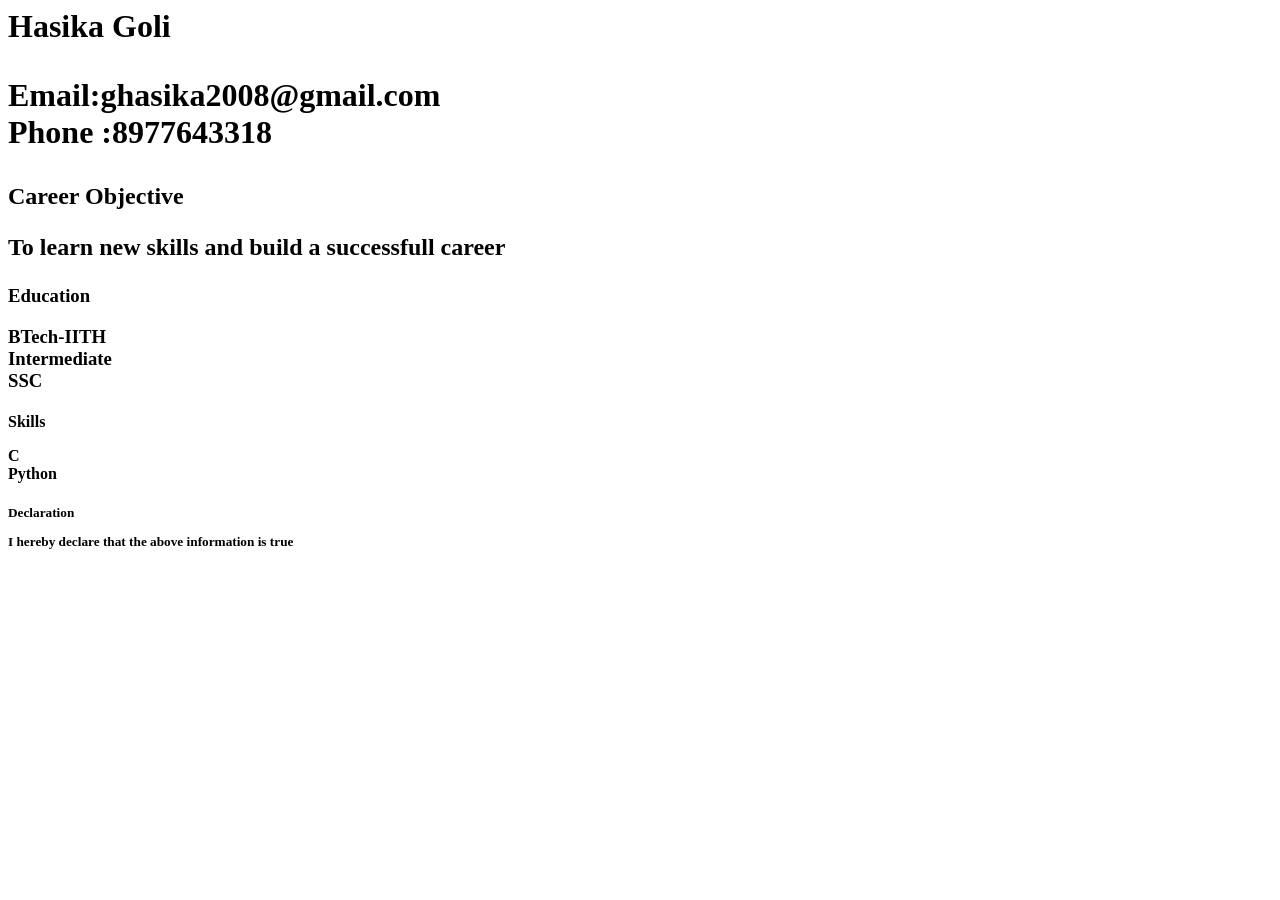
==== index.html @ 62917872 "Update index.html" ====
<html>
  <head>
    
  </head>
  <body>
    <h1>
      Hasika Goli
      <p>
        Email:ghasika2008@gmail.com
        <br>
        Phone :8977643318
      </p>
    </h1>
    <h2>
      Career Objective
      <p>
        To learn new skills and build a successfull career
      </p>
    </h2>
    <h3>
      Education
      <p>
        BTech-IITH
        <br>
        Intermediate
        <br>
        SSC
      </p>
    </h3>
    <h4>
      Skills
      <p>
        C
        <br>
        Python
      </p>
    </h4>
    <h5>
      Declaration
      <p>
        I hereby declare that the above information is true
      </p>
    </h5>
  </body>
</html>
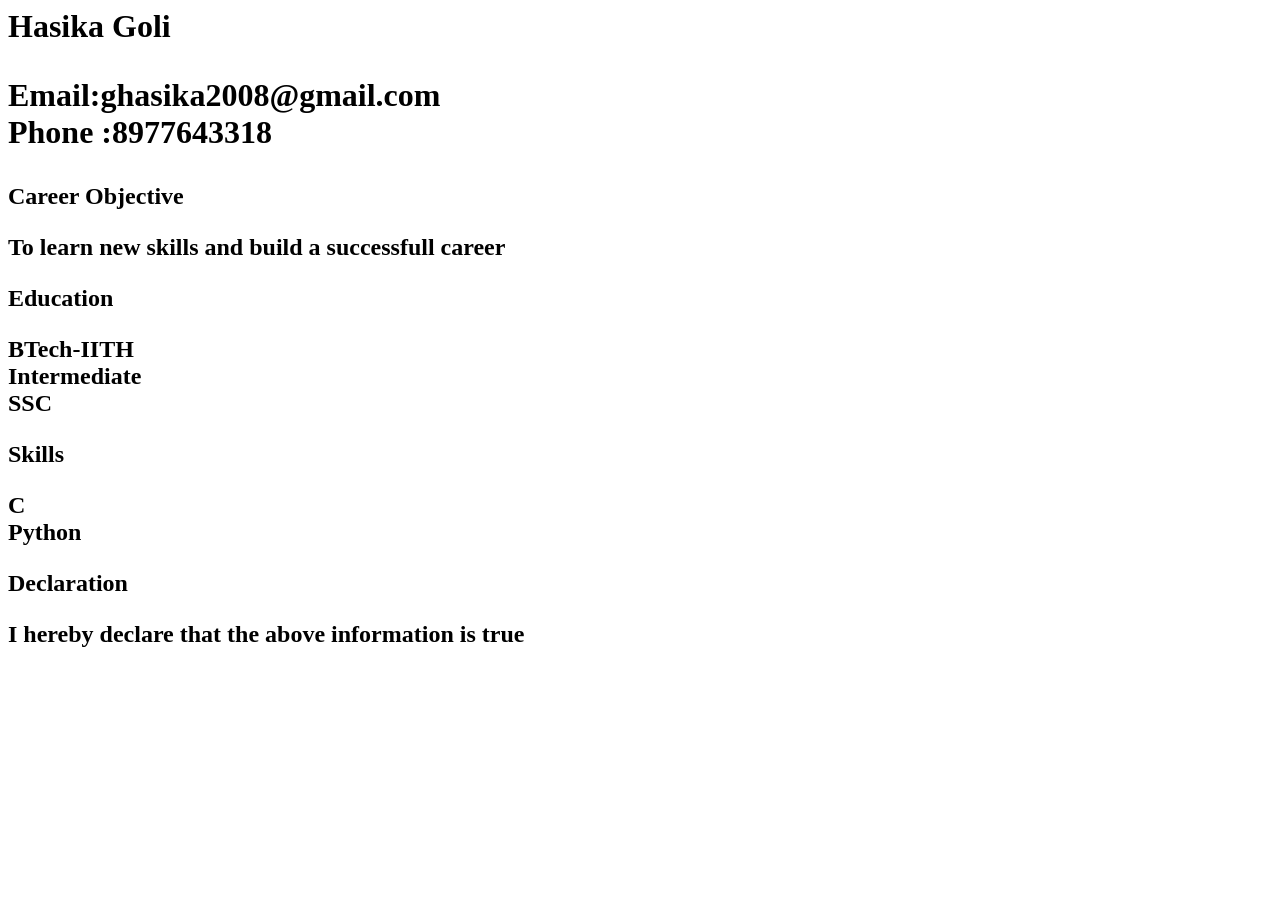
==== commit a51a3757: "Update index.html" ====
--- a/index.html
+++ b/index.html
@@ -17,7 +17,7 @@
         To learn new skills and build a successfull career
       </p>
     </h2>
-    <h3>
+    <h2>
       Education
       <p>
         BTech-IITH
@@ -26,20 +26,20 @@
         <br>
         SSC
       </p>
-    </h3>
-    <h4>
+    </h2>
+    <h2>
       Skills
       <p>
         C
         <br>
         Python
       </p>
-    </h4>
-    <h5>
+    </h2>
+    <h2>
       Declaration
       <p>
         I hereby declare that the above information is true
       </p>
-    </h5>
+    </h2>
   </body>
 </html>
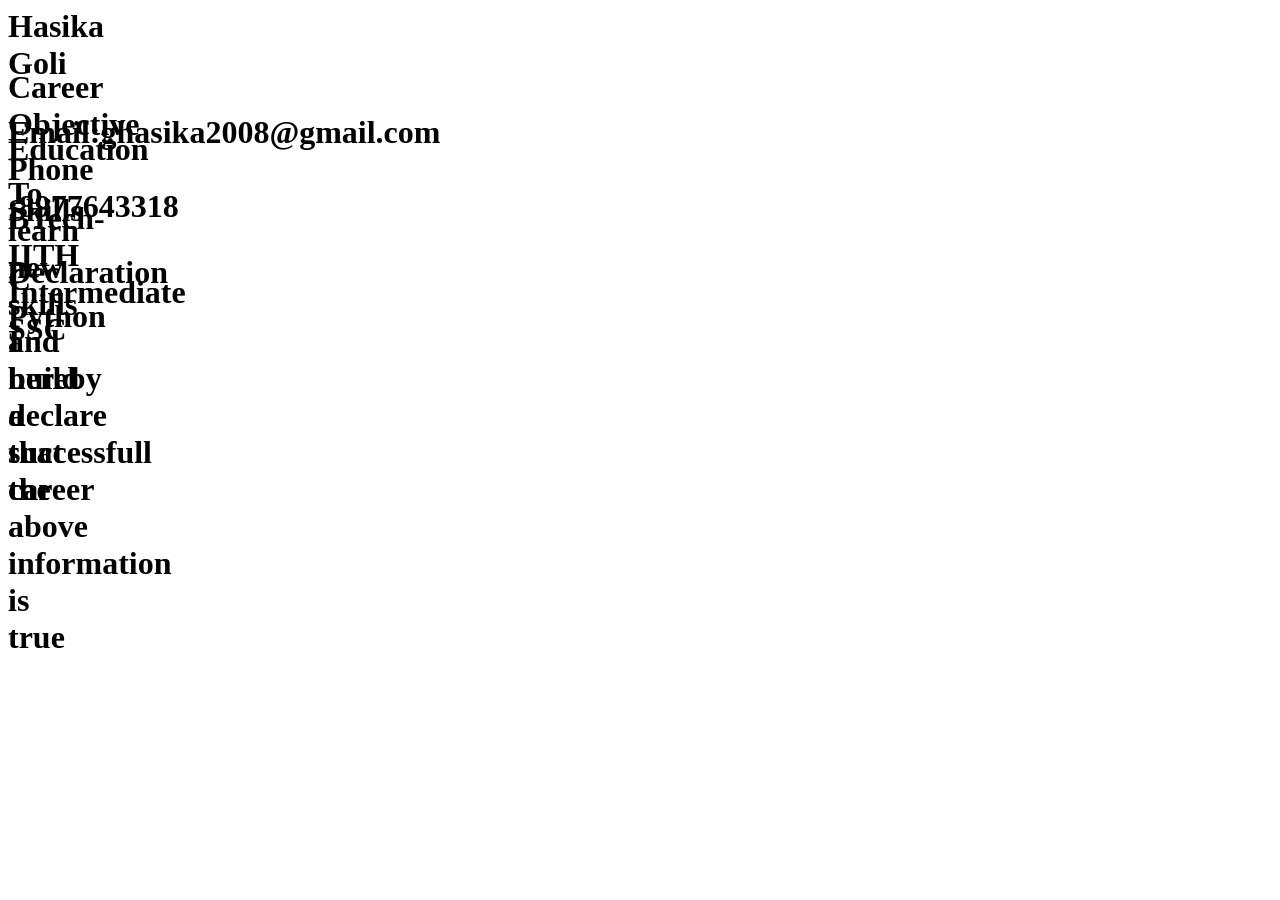
==== commit f890ba6d: "Update index.html" ====
--- a/index.html
+++ b/index.html
@@ -1,6 +1,6 @@
 <html>
   <head>
-    
+    <link rel="stylesheet"href="./index.css">
   </head>
   <body>
     <h1>
@@ -11,13 +11,13 @@
         Phone :8977643318
       </p>
     </h1>
-    <h2>
+    <h1>
       Career Objective
       <p>
         To learn new skills and build a successfull career
       </p>
-    </h2>
-    <h2>
+    </h1>
+    <h1>
       Education
       <p>
         BTech-IITH
@@ -26,20 +26,20 @@
         <br>
         SSC
       </p>
-    </h2>
-    <h2>
+    </h1>
+    <h1>
       Skills
       <p>
         C
         <br>
         Python
       </p>
-    </h2>
-    <h2>
+    </h1>
+    <h1>
       Declaration
       <p>
         I hereby declare that the above information is true
       </p>
-    </h2>
+    </h1>
   </body>
 </html>
--- a/index.css
+++ b/index.css
@@ -0,0 +1,8 @@
+h1{
+   width:5px;
+   height:40px;
+}
+p{
+  width:5px;
+  height:16px;
+}
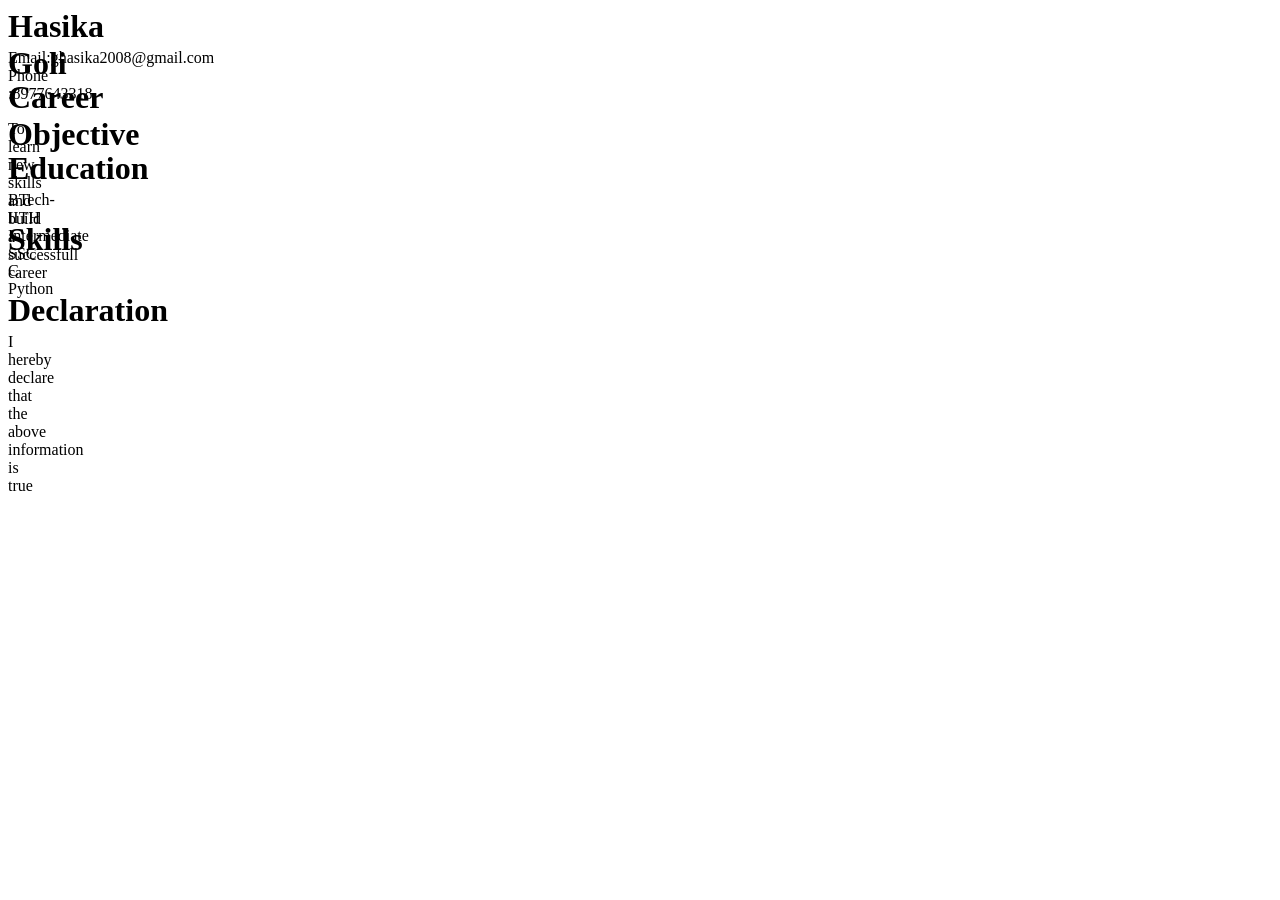
==== commit 9dc694e5: "Update index.html" ====
--- a/index.html
+++ b/index.html
@@ -5,41 +5,41 @@
   <body>
     <h1>
       Hasika Goli
-      <p>
+    </h1>
+          <p>
         Email:ghasika2008@gmail.com
         <br>
         Phone :8977643318
       </p>
-    </h1>
     <h1>
       Career Objective
-      <p>
+    </h1>
+          <p>
         To learn new skills and build a successfull career
       </p>
-    </h1>
     <h1>
       Education
-      <p>
+    </h1>
+          <p>
         BTech-IITH
         <br>
         Intermediate
         <br>
         SSC
       </p>
-    </h1>
     <h1>
       Skills
-      <p>
+    </h1>
+          <p>
         C
         <br>
         Python
       </p>
-    </h1>
     <h1>
       Declaration
-      <p>
+    </h1>
+          <p>
         I hereby declare that the above information is true
       </p>
-    </h1>
   </body>
 </html>
--- a/index.css
+++ b/index.css
@@ -1,8 +1,8 @@
 h1{
-   width:5px;
-   height:40px;
+   width:2px;
+   height:20px;
 }
 p{
-  width:5px;
-  height:16px;
+  width:2px;
+  height:8px;
 }
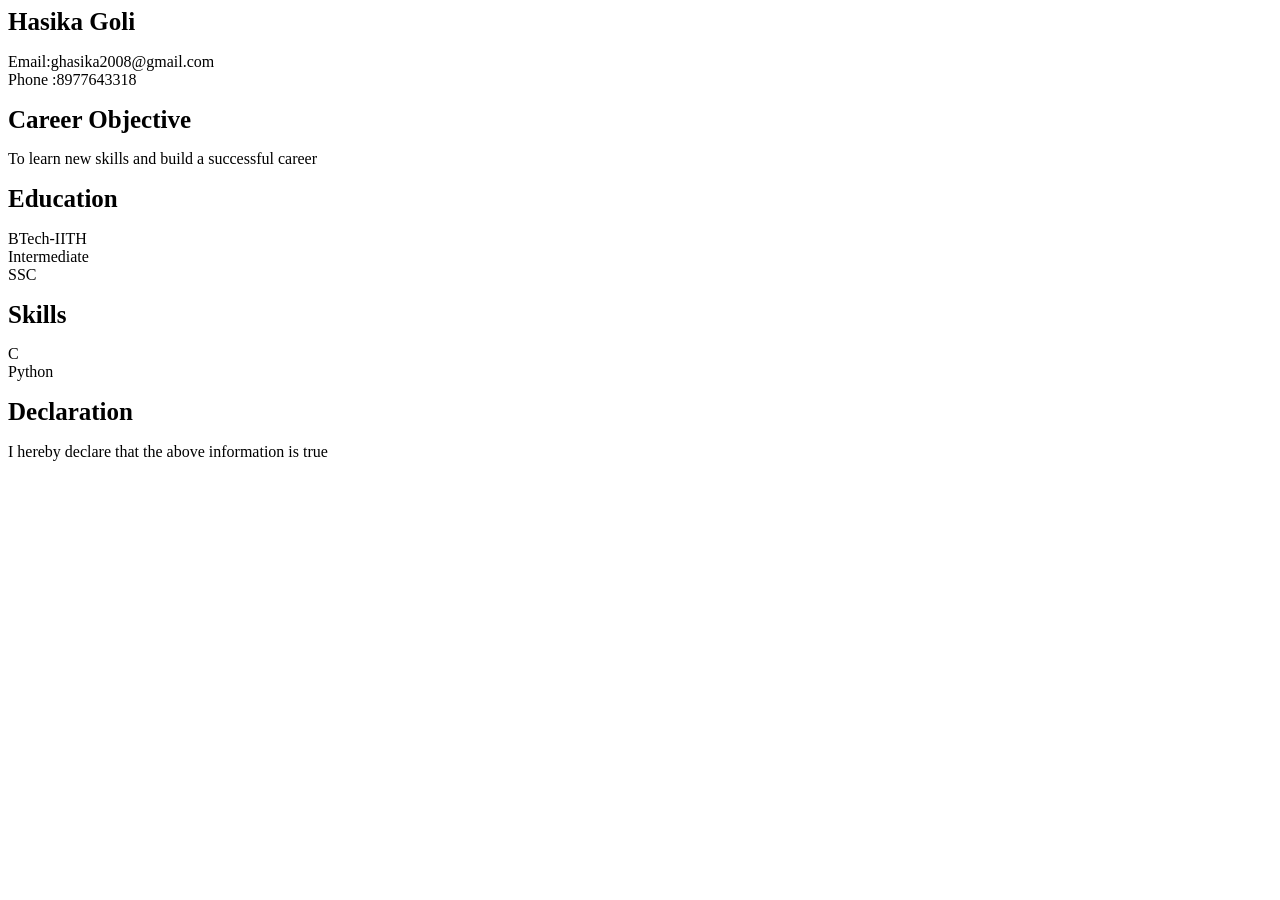
==== commit 08a9f8de: "Update index.html" ====
--- a/index.html
+++ b/index.html
@@ -15,7 +15,7 @@
       Career Objective
     </h1>
           <p>
-        To learn new skills and build a successfull career
+        To learn new skills and build a successful career
       </p>
     <h1>
       Education
--- a/index.css
+++ b/index.css
@@ -1,8 +1,6 @@
 h1{
-   width:2px;
-   height:20px;
+   font-size:25px;
 }
 p{
-  width:2px;
-  height:8px;
+  font_size:12px;
 }
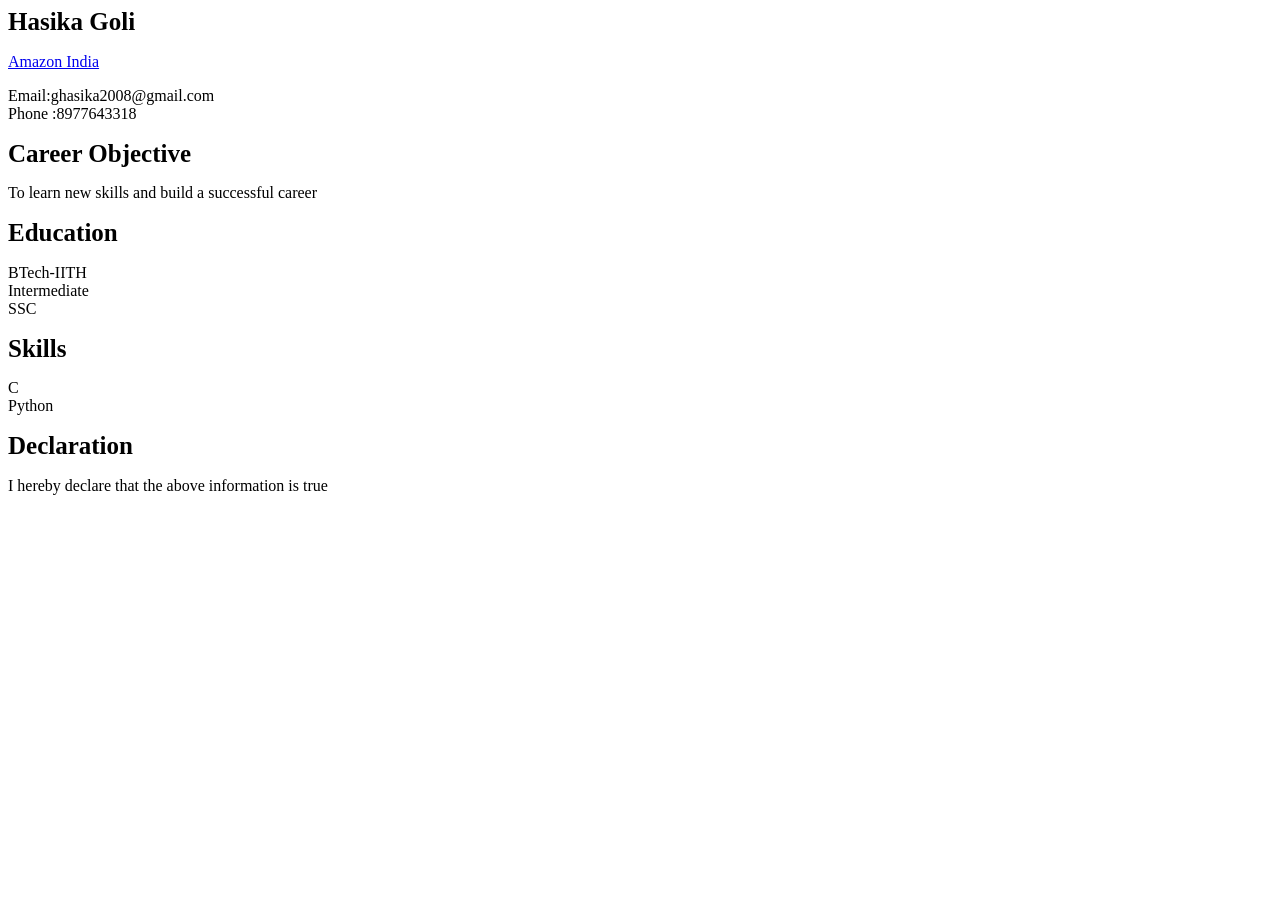
==== commit a8c389e7: "added" ====
--- a/index.html
+++ b/index.html
@@ -6,6 +6,7 @@
     <h1>
       Hasika Goli
     </h1>
+    <a href="https://www.amazon.in/">Amazon India</a>
           <p>
         Email:ghasika2008@gmail.com
         <br>
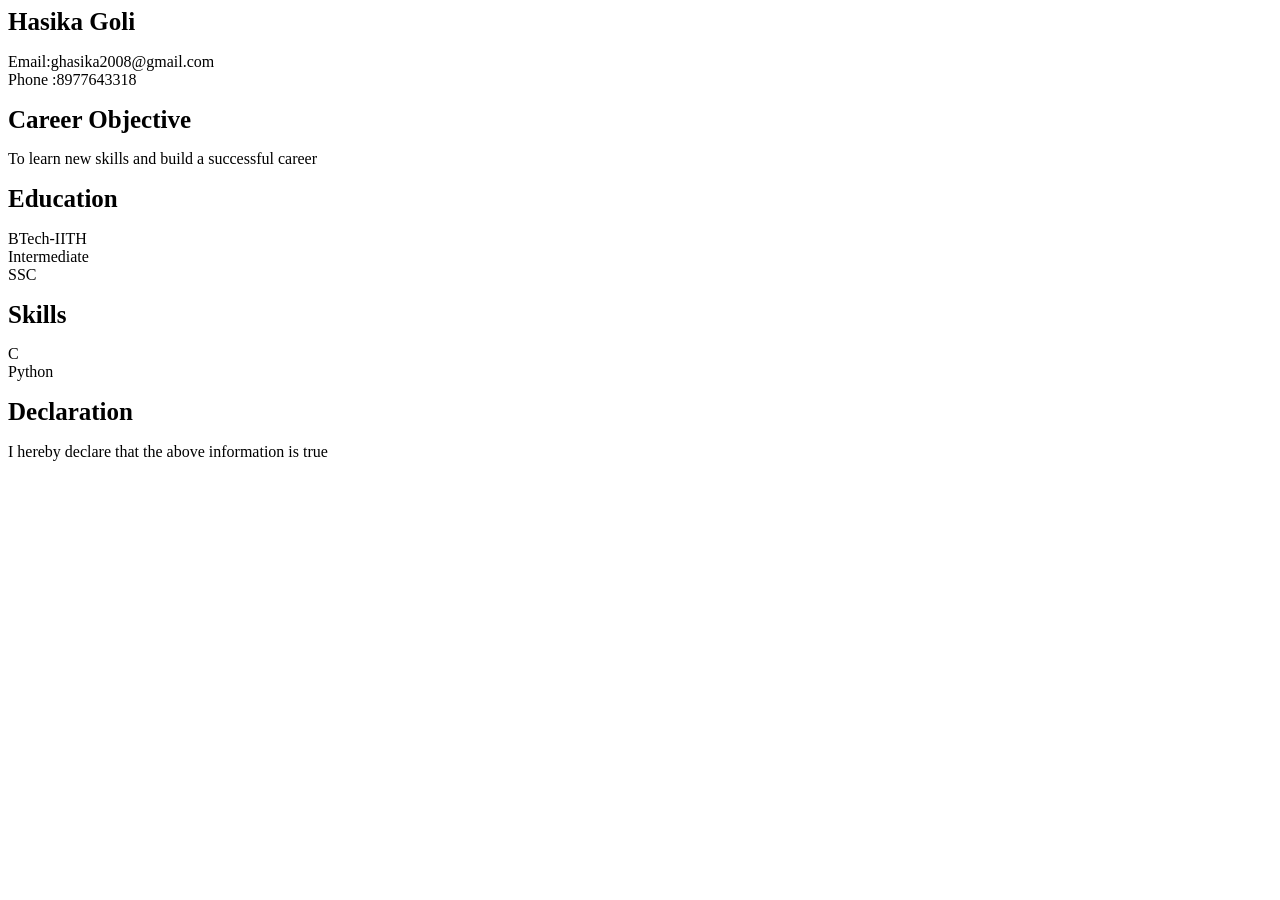
==== commit b9b5fc0e: "Update index.html" ====
--- a/index.html
+++ b/index.html
@@ -6,7 +6,6 @@
     <h1>
       Hasika Goli
     </h1>
-    <a href="https://www.amazon.in/">Amazon India</a>
           <p>
         Email:ghasika2008@gmail.com
         <br>
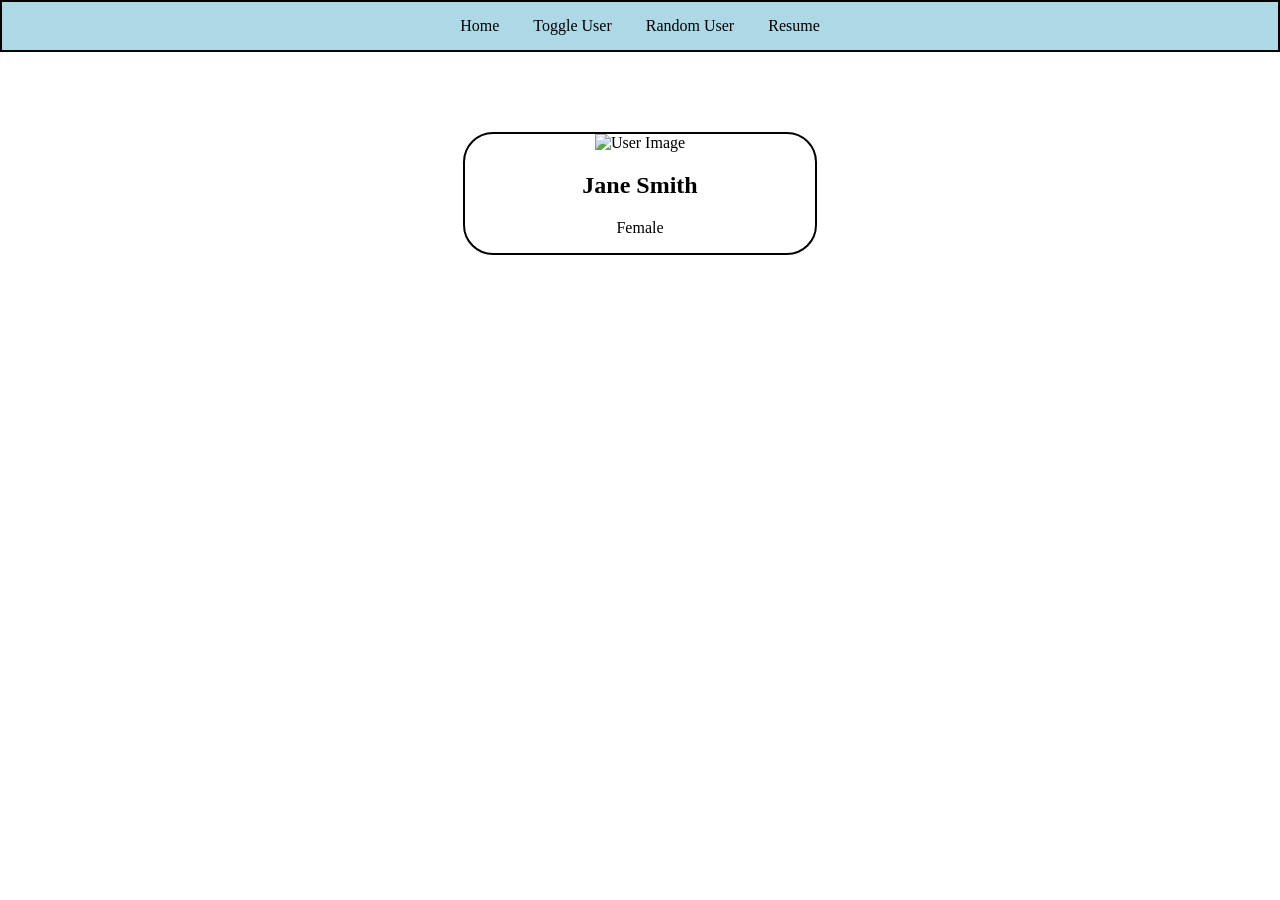
==== commit d4977c46: "Update index.html" ====
--- a/index.html
+++ b/index.html
@@ -1,45 +1,24 @@
-<html>
-  <head>
-    <link rel="stylesheet"href="./index.css">
-  </head>
-  <body>
-    <h1>
-      Hasika Goli
-    </h1>
-          <p>
-        Email:ghasika2008@gmail.com
-        <br>
-        Phone :8977643318
-      </p>
-    <h1>
-      Career Objective
-    </h1>
-          <p>
-        To learn new skills and build a successful career
-      </p>
-    <h1>
-      Education
-    </h1>
-          <p>
-        BTech-IITH
-        <br>
-        Intermediate
-        <br>
-        SSC
-      </p>
-    <h1>
-      Skills
-    </h1>
-          <p>
-        C
-        <br>
-        Python
-      </p>
-    <h1>
-      Declaration
-    </h1>
-          <p>
-        I hereby declare that the above information is true
-      </p>
-  </body>
+<!DOCTYPE html>
+<html lang="en">
+<head>
+    <meta charset="UTF-8">
+    <meta name="viewport" content="width=device-width, initial-scale=1.0">
+    <title>My Website</title>
+    <link rel="stylesheet" href="index.css">
+</head>
+<body>
+    <div id="navbar">
+        <a href="index.html">Home</a>
+        <a href="toggle.html">Toggle User</a>
+        <a href="randomUser.html">Random User</a>
+        <a href="resume.html">Resume</a>
+    </div>
+
+    <div id="card">
+        <img src="jane.png" alt="User Image">
+        <h2>Jane Smith</h2>
+        <p>Female</p>
+    </div>
+    <script src="index.js"></script>
+</body>
 </html>
--- a/index.css
+++ b/index.css
@@ -1,6 +1,45 @@
 h1{
-   font-size:25px;
+  color : rgb(13, 13, 13);
 }
-p{
-  font_size:12px;
+
+#navbar{
+  border-style: solid;
+  border-color: black;
+  border-width: 2px;
+  background-color: lightblue;
+  padding: 15px;
+  text-align: center;
 }
+
+#navbar a{
+  color: black;
+  text-decoration: none;
+  padding: 15px;
+}
+
+#card{
+  border-style: solid;
+  border-color: black;
+  border-width: 2px;
+  width: 350px;
+  text-align: center;
+  border-radius: 30px;
+  margin-left: auto;
+  margin-right: auto;
+  overflow: hidden;
+  margin-top: 80px;
+}
+
+#card img{
+  width: 350px;
+}
+
+body{
+  margin: 0px;
+}
+
+#card button {
+  margin-bottom: 20px;
+  width: 70%;
+  padding: 10px;
+}
